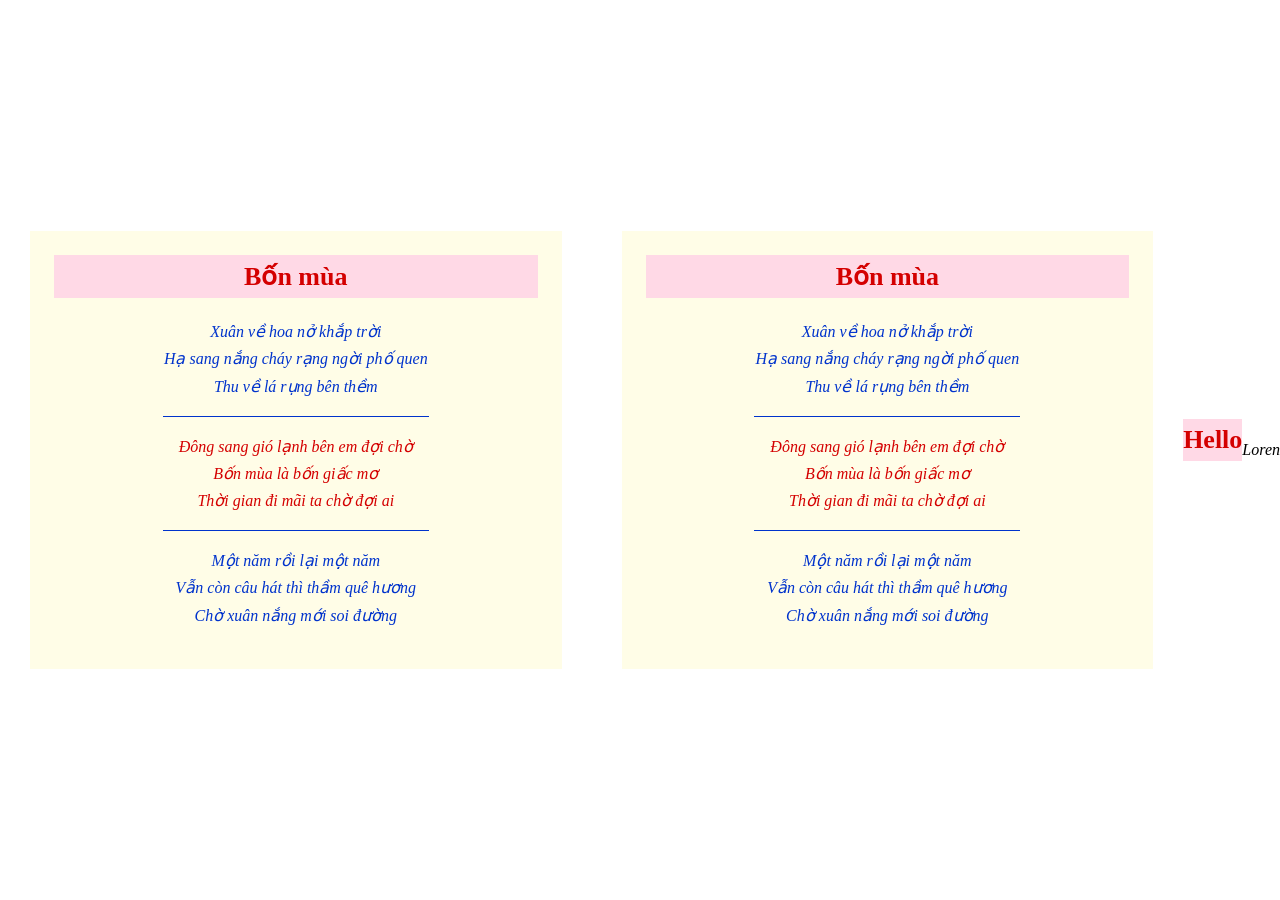
==== ex01/index.html @ 73685402 "Rename bai01/ex01/index.html to ex01/index.html" ====
<!DOCTYPE html>
<html lang="vi">
<head>
      <meta charset="UTF-8">
      <meta name="viewport" content="width=device-width, initial-scale=1.0">
      <title>bài thơ Bốn mùa</title>
<style>
      :root{
            --nen-khung: #FFFDE7;
            --vien-khung: #9E9E9E;
            --nen-tieu-de: #FFD9E6;
            --mau-do: #D40000;
            --mau-xanh: #0033CC;

      }
      body{
            margin:0;
            min-height: 100vh;
            display:flex;
            justify-content:center;
            align-items:center;
            font-family:'Times New Roman', Times, serif;  
      }
      .khungtho {
            width:640px;
            text-align:center;
            background-color:var(--nen-khung);
            bord:1px solid var(--vien-khung);
            margin:30px;
            padding:24px;
      }
      h1{
            color:var(--mau-do);
            background-color:var(--nen-tieu-de);
            font-size: 26px;
            padding:6px 0;
            margin: 0 0 20px;
      }
      p{
            font-style:italic;
            line-height:1.7;   
      }
      .maudo{
            color:var(--mau-do);
      }
      .mauxanh{
            color:var(--mau-xanh);
      }
      hr{
            width:55%;
            border:none;
            border-top:1px solid var(--mau-xanh);
      }

</style>     
</head>
<body>
      <article class="khungtho">
         <h1>Bốn mùa</h1>
         
 
 
 <p class="mauxanh">
        Xuân về hoa nở khắp trời<br>
    Hạ sang nắng cháy rạng ngời phố quen<br>
        Thu về lá rụng bên thềm<br>
 </p>

 <hr>

 <P class="maudo">
      Đông sang gió lạnh bên em đợi chờ<br>
         Bốn mùa là bốn giấc mơ<br>
        Thời gian đi mãi ta chờ đợi ai<br>      
 </P>

 <hr>

 <P class="mauxanh">
         Một năm rồi lại một năm<br>
      Vẫn còn câu hát thì thầm quê hương<br>
         Chờ xuân nắng mới soi đường<br>    
 </P>
</article>
</body>
</html>
<!DOCTYPE html>
<html lang="vi">
<head>
      <meta charset="UTF-8">
      <meta name="viewport" content="width=device-width, initial-scales=1.0">
      <title>bài thơ Bốn mùa</title>
<style>
      :root{
            --nen-khung: #FFFDE7;
            --vien-khung: #9E9E9E;
            --nen-tieu-de: #FFD9E6;
            --mau-do: #D40000;
            --mau-xanh: #0033CC;

      }
      body{
            margin:0;
            min-height: 100vh;
            display:flex;
            justify-content:center;
            align-items:center;
            font-family:'Times New Roman', Times, serif;  
      }
      .khungtho {
            width:640px;
            text-align:center;
            background-color:var(--nen-khung);
            bord:1px solid var(--vien-khung);
            margin:30px;
            padding:24px;
      }
      h1{
            color:var(--mau-do);
            background-color:var(--nen-tieu-de);
            font-size: 26px;
            padding:6px 0;
            margin: 0 0 20px;
      }
      p{
            font-style:italic;
            line-height:1.7;   
      }
      .maudo{
            color:var(--mau-do);
      }
      .mauxanh{
            color:var(--mau-xanh);
      }
      hr{
            width:55%;
            border:none;
            border-top:1px solid var(--mau-xanh);
      }

</style>     
</head>
<body>
      <article class="khungtho">
         <h1>Bốn mùa</h1>
         
 
 
 <p class="mauxanh">
        Xuân về hoa nở khắp trời<br>
    Hạ sang nắng cháy rạng ngời phố quen<br>
        Thu về lá rụng bên thềm<br>
 </p>

 <hr>

 <P class="maudo">
      Đông sang gió lạnh bên em đợi chờ<br>
         Bốn mùa là bốn giấc mơ<br>
        Thời gian đi mãi ta chờ đợi ai<br>      
 </P>

 <hr>

 <P class="mauxanh">
         Một năm rồi lại một năm<br>
      Vẫn còn câu hát thì thầm quê hương<br>
         Chờ xuân nắng mới soi đường<br>    
 </P>
</article>
</body>
</html>
<!DOCTYPE html>
<html lang="en">
<head>
      <meta charset="UTF-8">
      <meta name="viewport" content="width=device-width, initial-scales=1.0">
</head>
<body>
         <h1>Hello</h1>
         <p>Loren</p>
</body>
</html>
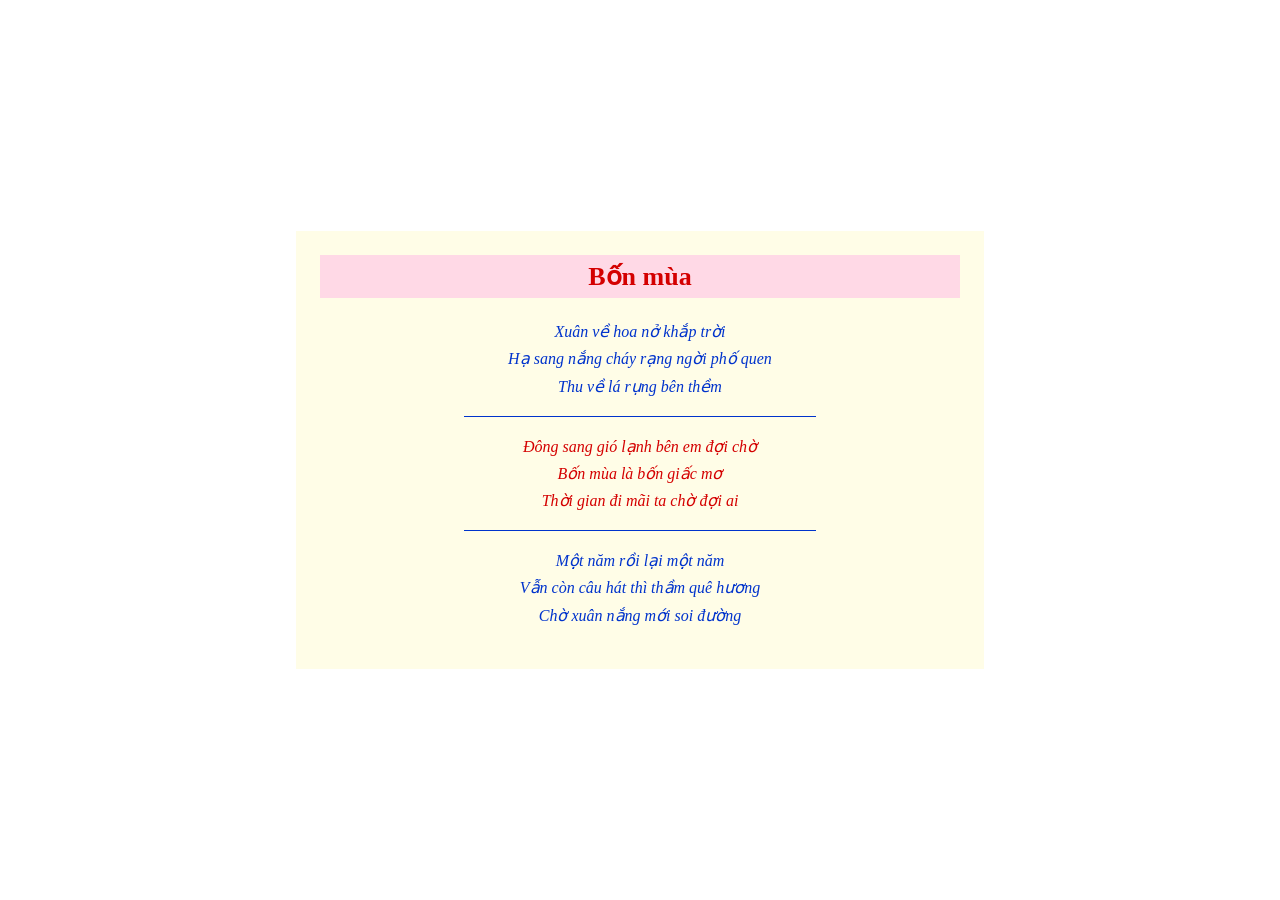
==== commit 83b73aa9: "Create index.html" ====
--- a/ex01/index.html
+++ b/ex01/index.html
@@ -1,89 +1,3 @@
-<!DOCTYPE html>
-<html lang="vi">
-<head>
-      <meta charset="UTF-8">
-      <meta name="viewport" content="width=device-width, initial-scale=1.0">
-      <title>bài thơ Bốn mùa</title>
-<style>
-      :root{
-            --nen-khung: #FFFDE7;
-            --vien-khung: #9E9E9E;
-            --nen-tieu-de: #FFD9E6;
-            --mau-do: #D40000;
-            --mau-xanh: #0033CC;
-
-      }
-      body{
-            margin:0;
-            min-height: 100vh;
-            display:flex;
-            justify-content:center;
-            align-items:center;
-            font-family:'Times New Roman', Times, serif;  
-      }
-      .khungtho {
-            width:640px;
-            text-align:center;
-            background-color:var(--nen-khung);
-            bord:1px solid var(--vien-khung);
-            margin:30px;
-            padding:24px;
-      }
-      h1{
-            color:var(--mau-do);
-            background-color:var(--nen-tieu-de);
-            font-size: 26px;
-            padding:6px 0;
-            margin: 0 0 20px;
-      }
-      p{
-            font-style:italic;
-            line-height:1.7;   
-      }
-      .maudo{
-            color:var(--mau-do);
-      }
-      .mauxanh{
-            color:var(--mau-xanh);
-      }
-      hr{
-            width:55%;
-            border:none;
-            border-top:1px solid var(--mau-xanh);
-      }
-
-</style>     
-</head>
-<body>
-      <article class="khungtho">
-         <h1>Bốn mùa</h1>
-         
- 
- 
- <p class="mauxanh">
-        Xuân về hoa nở khắp trời<br>
-    Hạ sang nắng cháy rạng ngời phố quen<br>
-        Thu về lá rụng bên thềm<br>
- </p>
-
- <hr>
-
- <P class="maudo">
-      Đông sang gió lạnh bên em đợi chờ<br>
-         Bốn mùa là bốn giấc mơ<br>
-        Thời gian đi mãi ta chờ đợi ai<br>      
- </P>
-
- <hr>
-
- <P class="mauxanh">
-         Một năm rồi lại một năm<br>
-      Vẫn còn câu hát thì thầm quê hương<br>
-         Chờ xuân nắng mới soi đường<br>    
- </P>
-</article>
-</body>
-</html>
 <!DOCTYPE html>
 <html lang="vi">
 <head>
@@ -170,14 +84,3 @@
 </article>
 </body>
 </html>
-<!DOCTYPE html>
-<html lang="en">
-<head>
-      <meta charset="UTF-8">
-      <meta name="viewport" content="width=device-width, initial-scales=1.0">
-</head>
-<body>
-         <h1>Hello</h1>
-         <p>Loren</p>
-</body>
-</html>         
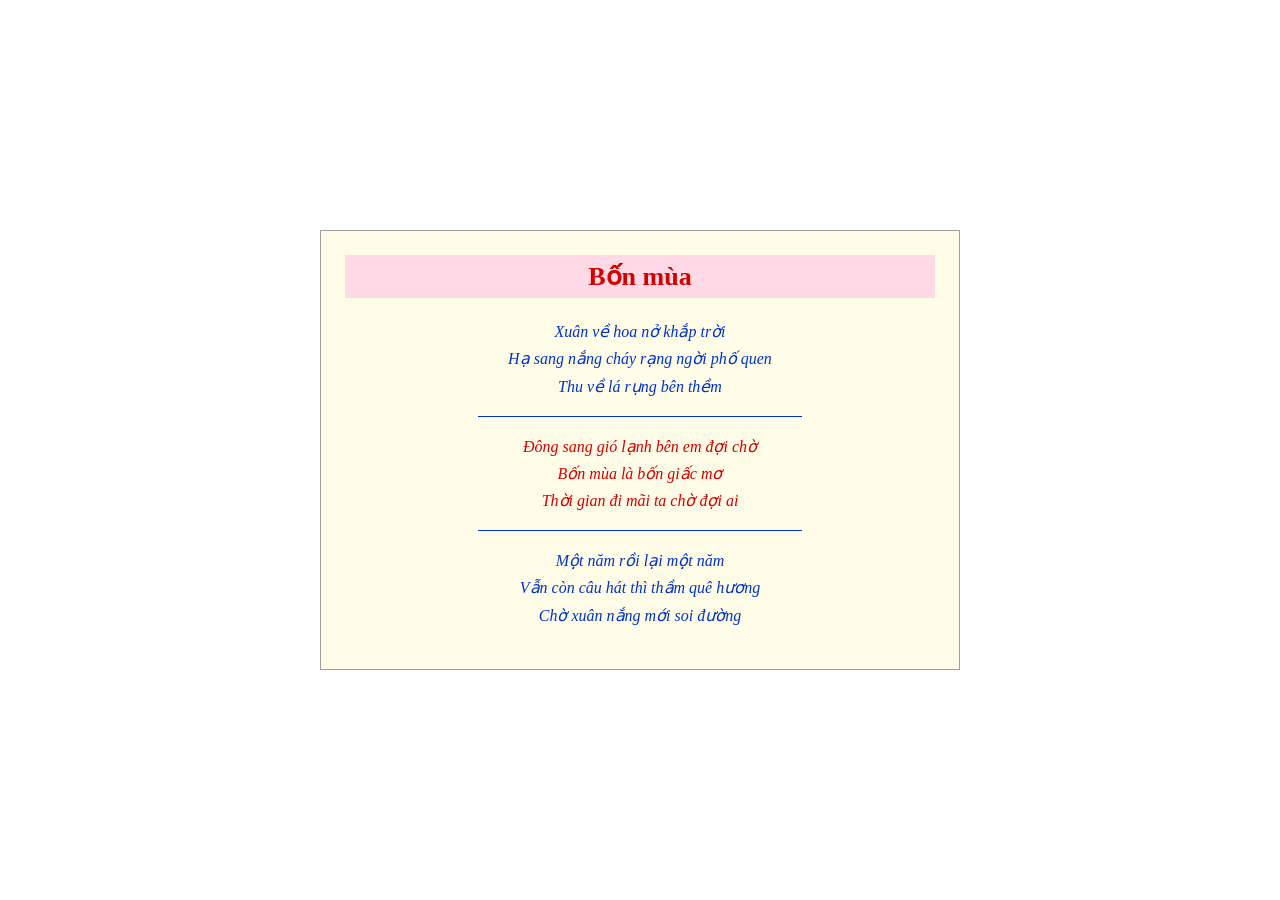
==== commit 717e7e9e: "Add files via upload" ====
--- a/ex01/index.html
+++ b/ex01/index.html
@@ -1,86 +1,36 @@
-<!DOCTYPE html>
-<html lang="vi">
-<head>
-      <meta charset="UTF-8">
-      <meta name="viewport" content="width=device-width, initial-scales=1.0">
-      <title>bài thơ Bốn mùa</title>
-<style>
-      :root{
-            --nen-khung: #FFFDE7;
-            --vien-khung: #9E9E9E;
-            --nen-tieu-de: #FFD9E6;
-            --mau-do: #D40000;
-            --mau-xanh: #0033CC;
-
-      }
-      body{
-            margin:0;
-            min-height: 100vh;
-            display:flex;
-            justify-content:center;
-            align-items:center;
-            font-family:'Times New Roman', Times, serif;  
-      }
-      .khungtho {
-            width:640px;
-            text-align:center;
-            background-color:var(--nen-khung);
-            bord:1px solid var(--vien-khung);
-            margin:30px;
-            padding:24px;
-      }
-      h1{
-            color:var(--mau-do);
-            background-color:var(--nen-tieu-de);
-            font-size: 26px;
-            padding:6px 0;
-            margin: 0 0 20px;
-      }
-      p{
-            font-style:italic;
-            line-height:1.7;   
-      }
-      .maudo{
-            color:var(--mau-do);
-      }
-      .mauxanh{
-            color:var(--mau-xanh);
-      }
-      hr{
-            width:55%;
-            border:none;
-            border-top:1px solid var(--mau-xanh);
-      }
-
-</style>     
-</head>
-<body>
-      <article class="khungtho">
-         <h1>Bốn mùa</h1>
-         
- 
- 
- <p class="mauxanh">
-        Xuân về hoa nở khắp trời<br>
-    Hạ sang nắng cháy rạng ngời phố quen<br>
-        Thu về lá rụng bên thềm<br>
- </p>
-
- <hr>
-
- <P class="maudo">
-      Đông sang gió lạnh bên em đợi chờ<br>
-         Bốn mùa là bốn giấc mơ<br>
-        Thời gian đi mãi ta chờ đợi ai<br>      
- </P>
-
- <hr>
-
- <P class="mauxanh">
-         Một năm rồi lại một năm<br>
-      Vẫn còn câu hát thì thầm quê hương<br>
-         Chờ xuân nắng mới soi đường<br>    
- </P>
-</article>
-</body>
-</html>
+<!DOCTYPE html>
+<html lang="vi">
+<head>
+  <meta charset="UTF-8">
+  <meta name="viewport" content="width=device-width, initial-scale=1.0">
+  <title>Bài thơ Bốn mùa</title>
+  <link rel="stylesheet" href="css/style.css">
+</head>
+<body>
+  <article class="khungtho">
+    <h1>Bốn mùa</h1>
+
+    <p class="mauxanh">
+      Xuân về hoa nở khắp trời<br>
+      Hạ sang nắng cháy rạng ngời phố quen<br>
+      Thu về lá rụng bên thềm
+    </p>
+
+    <hr>
+
+    <p class="maudo">
+      Đông sang gió lạnh bên em đợi chờ<br>
+      Bốn mùa là bốn giấc mơ<br>
+      Thời gian đi mãi ta chờ đợi ai
+    </p>
+
+    <hr>
+
+    <p class="mauxanh">
+      Một năm rồi lại một năm<br>
+      Vẫn còn câu hát thì thầm quê hương<br>
+      Chờ xuân nắng mới soi đường
+    </p>
+  </article>
+</body>
+</html>
--- a/ex01/css/style.css
+++ b/ex01/css/style.css
@@ -0,0 +1,54 @@
+:root {
+  --nen-khung: #FFFDE7;
+  --vien-khung: #9E9E9E;
+  --nen-tieu-de: #FFD9E6;
+  --mau-do: #D40000;
+  --mau-xanh: #0033CC;
+}
+
+body {
+  margin: 0;
+  min-height: 100vh;
+  display: flex;
+  justify-content: center;
+  align-items: center;
+  font-family: 'Times New Roman', Times, serif;
+}
+
+.khungtho {
+  width: 640px;
+  max-width: 100%;
+  box-sizing: border-box;
+  text-align: center;
+  background-color: var(--nen-khung);
+  border: 1px solid var(--vien-khung);
+  margin: 30px;
+  padding: 24px;
+}
+
+h1 {
+  color: var(--mau-do);
+  background-color: var(--nen-tieu-de);
+  font-size: 26px;
+  padding: 6px 0;
+  margin: 0 0 20px;
+}
+
+p {
+  font-style: italic;
+  line-height: 1.7;
+}
+
+.maudo {
+  color: var(--mau-do);
+}
+
+.mauxanh {
+  color: var(--mau-xanh);
+}
+
+hr {
+  width: 55%;
+  border: none;
+  border-top: 1px solid var(--mau-xanh);
+}
